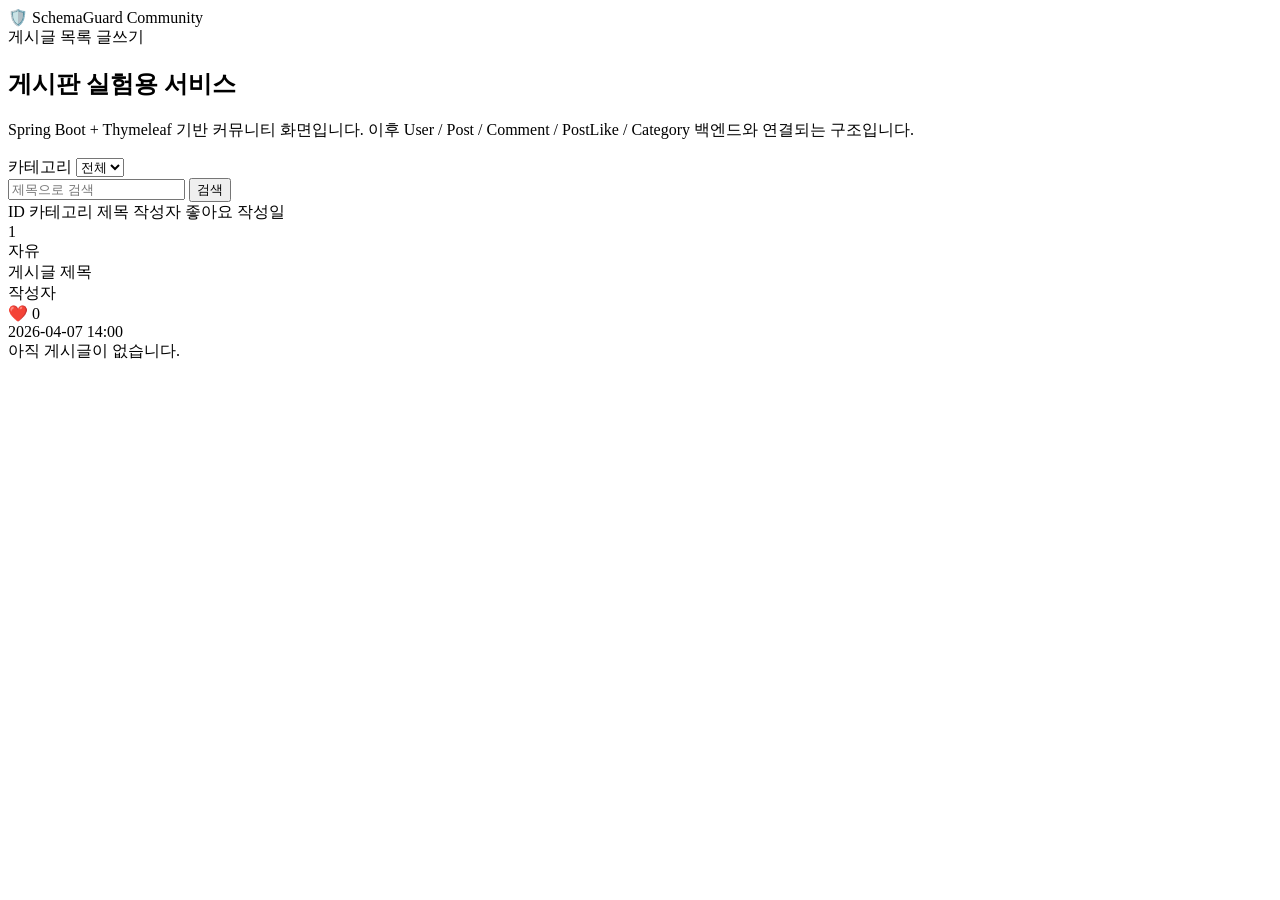
==== src/main/resources/templates/index.html @ c54899e0 "feat: implement frontend UI" ====
<!DOCTYPE html>
<html lang="ko" xmlns:th="http://www.thymeleaf.org">
<head>
    <meta charset="UTF-8">
    <meta name="viewport" content="width=device-width, initial-scale=1.0">
    <title>SchemaGuard Community</title>
    <link rel="stylesheet" th:href="@{/css/style.css}">
</head>
<body>
<header class="site-header">
    <div class="container header-inner">
        <a th:href="@{/}" class="logo">🛡️ SchemaGuard Community</a>
        <nav class="nav">
            <a th:href="@{/}">게시글 목록</a>
            <a th:href="@{/posts/write}" class="btn btn-primary">글쓰기</a>
        </nav>
    </div>
</header>

<main class="container page">
    <section class="hero">
        <h1>게시판 실험용 서비스</h1>
        <p>
            Spring Boot + Thymeleaf 기반 커뮤니티 화면입니다.
            이후 User / Post / Comment / PostLike / Category 백엔드와 연결되는 구조입니다.
        </p>
    </section>

    <section class="board-toolbar card">
        <form class="toolbar-form" th:action="@{/}" method="get">
            <div class="toolbar-left">
                <label for="categoryId">카테고리</label>
                <select id="categoryId" name="categoryId">
                    <option value="">전체</option>
                    <option th:each="category : ${categories}"
                            th:value="${category.id}"
                            th:text="${category.name}"
                            th:selected="${selectedCategoryId != null and selectedCategoryId == category.id}">
                    </option>
                </select>
            </div>

            <div class="toolbar-right">
                <input type="text"
                       name="keyword"
                       th:value="${keyword}"
                       placeholder="제목으로 검색">
                <button type="submit" class="btn btn-secondary">검색</button>
            </div>
        </form>
    </section>

    <section class="card">
        <div class="board-header board-grid">
            <span>ID</span>
            <span>카테고리</span>
            <span>제목</span>
            <span>작성자</span>
            <span>좋아요</span>
            <span>작성일</span>
        </div>

        <div class="board-list" th:if="${!#lists.isEmpty(posts)}">
            <div class="board-item board-grid" th:each="post : ${posts}">
                <div th:text="${post.id}">1</div>
                <div>
                    <span class="badge" th:text="${post.category.name}">자유</span>
                </div>
                <div>
                    <a class="board-title-link"
                       th:href="@{/posts/{id}(id=${post.id})}"
                       th:text="${post.title}">
                        게시글 제목
                    </a>
                </div>
                <div th:text="${post.author.nickname}">작성자</div>
                <div th:text="|❤️ ${post.likeCount}|">❤️ 0</div>
                <div th:text="${#temporals.format(post.createdAt, 'yyyy-MM-dd HH:mm')}">2026-04-07 14:00</div>
            </div>
        </div>

        <div class="empty-state" th:if="${#lists.isEmpty(posts)}">
            아직 게시글이 없습니다.
        </div>
    </section>
</main>

<script th:src="@{/js/main.js}"></script>
</body>
</html>
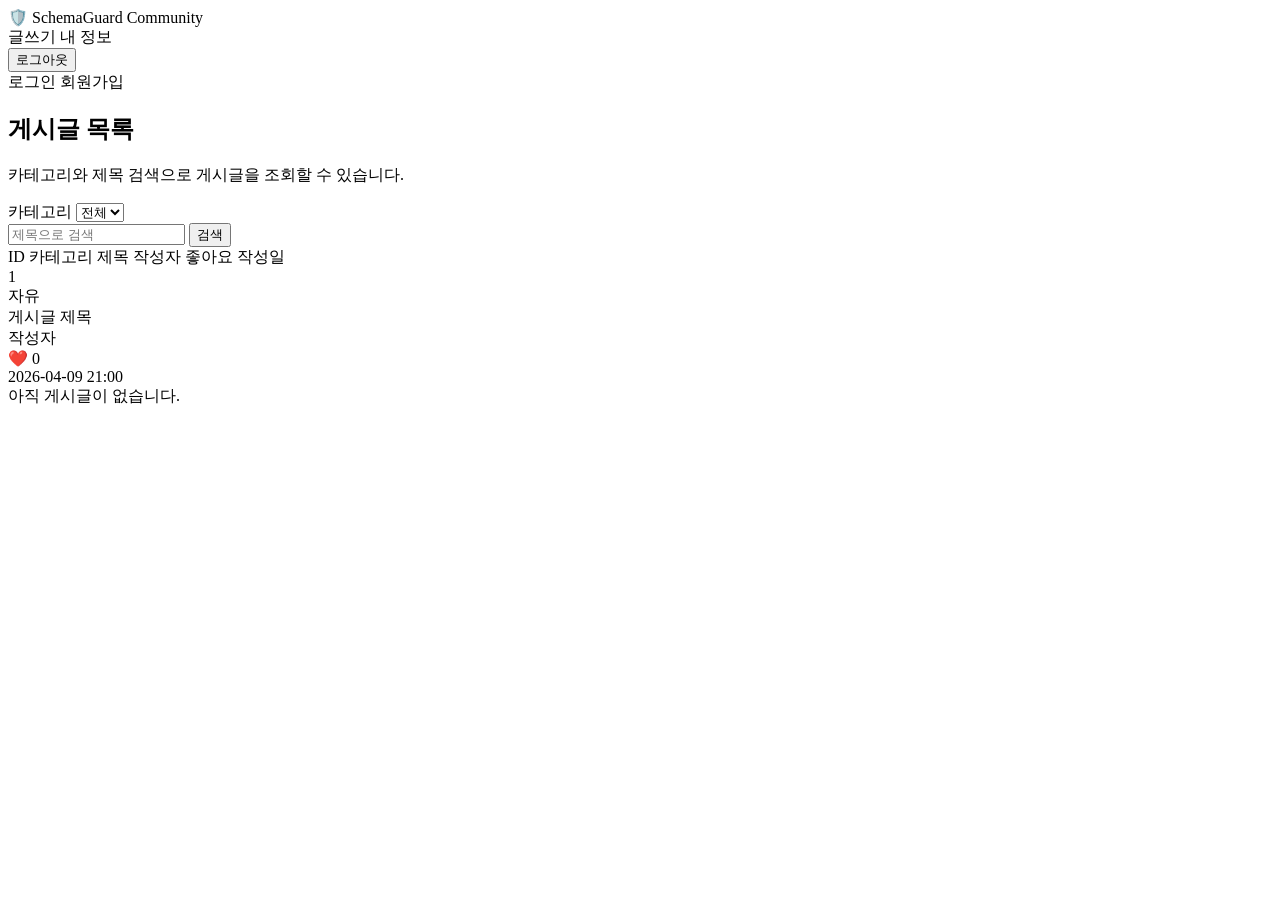
==== commit 89479351: "feat: 게시판 CRUD" ====
--- a/src/main/resources/templates/index.html
+++ b/src/main/resources/templates/index.html
@@ -10,20 +10,26 @@
 <header class="site-header">
     <div class="container header-inner">
         <a th:href="@{/}" class="logo">🛡️ SchemaGuard Community</a>
-        <nav class="nav">
-            <a th:href="@{/}">게시글 목록</a>
+
+        <nav class="nav" th:if="${isAuthenticated}">
             <a th:href="@{/posts/write}" class="btn btn-primary">글쓰기</a>
+            <a th:href="@{/me}">내 정보</a>
+            <form th:action="@{/logout}" method="post" class="inline-form">
+                <button type="submit" class="btn btn-secondary">로그아웃</button>
+            </form>
+        </nav>
+
+        <nav class="nav" th:unless="${isAuthenticated}">
+            <a th:href="@{/login}" class="btn btn-secondary">로그인</a>
+            <a th:href="@{/signup}" class="btn btn-primary">회원가입</a>
         </nav>
     </div>
 </header>
 
 <main class="container page">
     <section class="hero">
-        <h1>게시판 실험용 서비스</h1>
-        <p>
-            Spring Boot + Thymeleaf 기반 커뮤니티 화면입니다.
-            이후 User / Post / Comment / PostLike / Category 백엔드와 연결되는 구조입니다.
-        </p>
+        <h1>게시글 목록</h1>
+        <p>카테고리와 제목 검색으로 게시글을 조회할 수 있습니다.</p>
     </section>
 
     <section class="board-toolbar card">
@@ -41,10 +47,7 @@
             </div>
 
             <div class="toolbar-right">
-                <input type="text"
-                       name="keyword"
-                       th:value="${keyword}"
-                       placeholder="제목으로 검색">
+                <input type="text" name="keyword" th:value="${keyword}" placeholder="제목으로 검색">
                 <button type="submit" class="btn btn-secondary">검색</button>
             </div>
         </form>
@@ -63,19 +66,15 @@
         <div class="board-list" th:if="${!#lists.isEmpty(posts)}">
             <div class="board-item board-grid" th:each="post : ${posts}">
                 <div th:text="${post.id}">1</div>
-                <div>
-                    <span class="badge" th:text="${post.category.name}">자유</span>
-                </div>
+                <div><span class="badge" th:text="${post.categoryName}">자유</span></div>
                 <div>
                     <a class="board-title-link"
                        th:href="@{/posts/{id}(id=${post.id})}"
-                       th:text="${post.title}">
-                        게시글 제목
-                    </a>
+                       th:text="${post.title}">게시글 제목</a>
                 </div>
-                <div th:text="${post.author.nickname}">작성자</div>
+                <div th:text="${post.authorNickname}">작성자</div>
                 <div th:text="|❤️ ${post.likeCount}|">❤️ 0</div>
-                <div th:text="${#temporals.format(post.createdAt, 'yyyy-MM-dd HH:mm')}">2026-04-07 14:00</div>
+                <div th:text="${#temporals.format(post.createdAt, 'yyyy-MM-dd HH:mm')}">2026-04-09 21:00</div>
             </div>
         </div>
 
@@ -84,7 +83,6 @@
         </div>
     </section>
 </main>
-
 <script th:src="@{/js/main.js}"></script>
 </body>
 </html>
